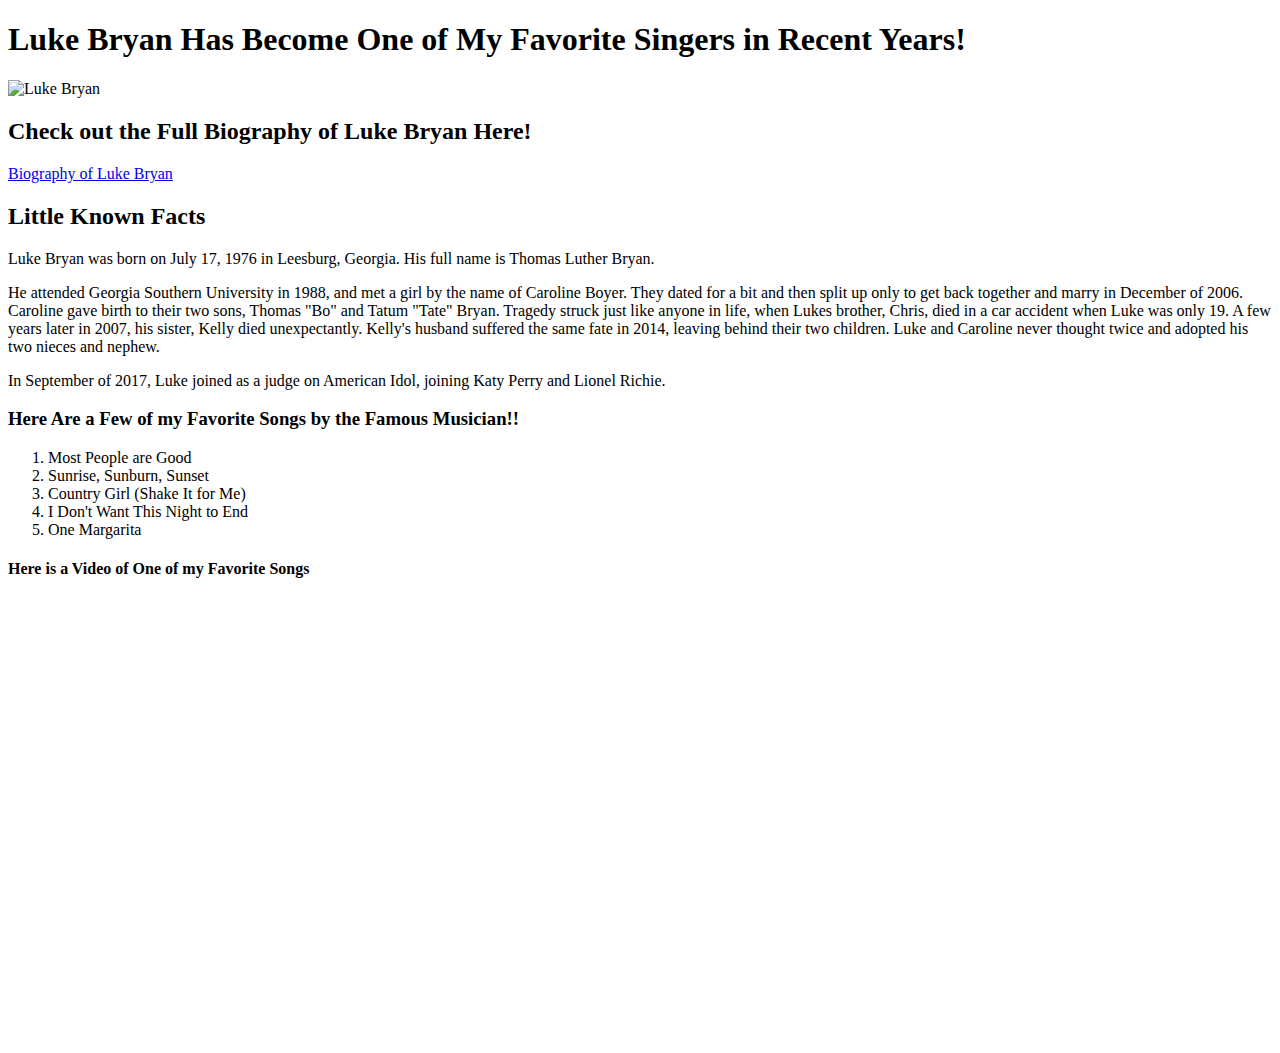
==== fanpage.html @ d4943467 "updating new web page called fanpage.html" ====
<!DOCTYPE html>
<html lang="en">
    <head>

        <title>Meet Luke Bryan, One of the most Successful Country Singers of all time!</title>
    </head>

    <body>
        <h1>Luke Bryan Has Become One of My Favorite Singers in Recent Years!</h1>

        <img 
        src="https://www.sheknows.com/wp-content/uploads/2019/11/Highest-Paid-Country-Music-Stars.jpg?w=1920" width="700" height="400"
        alt="Luke Bryan"/>

        <h2>Check out the Full Biography of Luke Bryan Here!</h2>

        <a href="https://www.biography.com/musician/luke-bryan">Biography of Luke Bryan</a>      

        <br />

        <h2>Little Known Facts</h2>

        <p>Luke Bryan was born on July 17, 1976 in Leesburg, Georgia. His full name is Thomas Luther Bryan.</p> 

        <p>He attended Georgia Southern University in 1988, and met a girl by the name of Caroline Boyer. 
            They dated for a bit and then split up only to get back together and marry in December of 2006. 
            Caroline gave birth to their two sons, Thomas "Bo" and Tatum "Tate" Bryan. Tragedy struck just like anyone in life, 
            when Lukes brother, Chris, died in a car accident when Luke was only 19. A few years later in 2007, his sister, Kelly died unexpectantly. Kelly's husband suffered the same fate in 2014, leaving 
            behind their two children. Luke and Caroline never thought twice and adopted his two nieces and nephew.</p>

            <p>In September of 2017, Luke joined as a judge on American Idol, joining Katy Perry and Lionel Richie.
            </p>
        <h3>Here Are a Few of my Favorite Songs by the Famous Musician!!</h3>

        <ol>
            <li>Most People are Good</li> 

            <li>Sunrise, Sunburn, Sunset</li>

            <li>Country Girl (Shake It for Me)</li>

            <li>I Don't Want This Night to End</li>

            <li>One Margarita</li>
        </ol>

        <h4>Here is a Video of One of my Favorite Songs</h4>
        
        <iframe width="785" height="442" src="https://www.youtube.com/embed/e6EGQFJLl04" frameborder="0" allow="accelerometer; autoplay; clipboard-write; encrypted-media; gyroscope; picture-in-picture" allowfullscreen></iframe>
  
    </body>
</html>
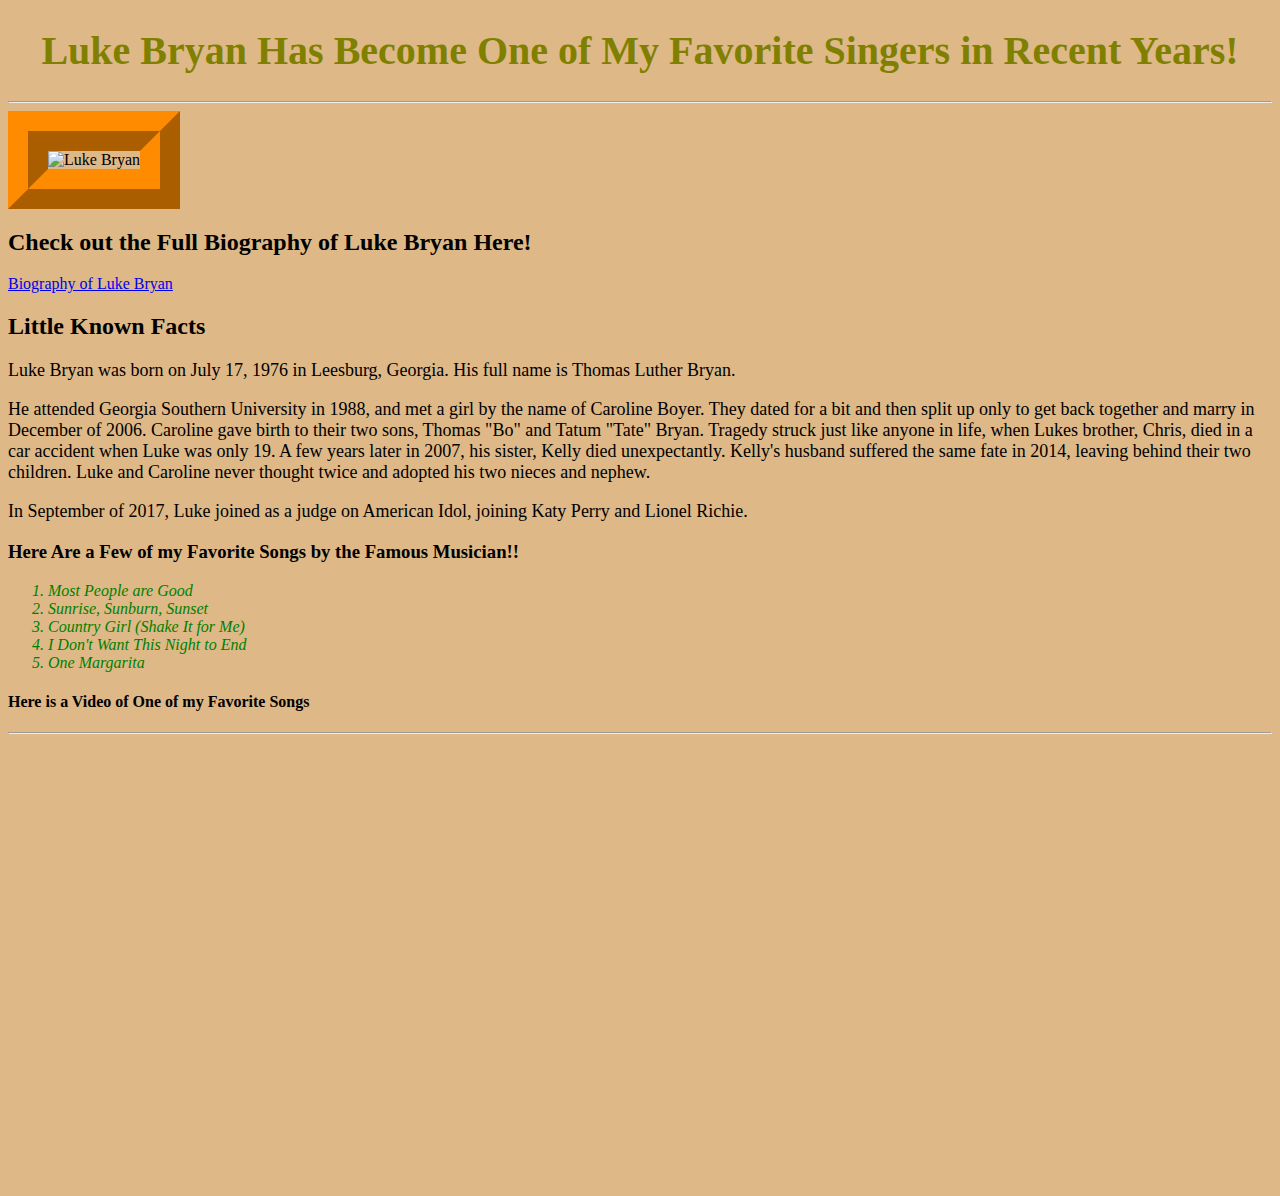
==== commit fb3f5016: "Changes to fanpage" ====
--- a/fanpage.html
+++ b/fanpage.html
@@ -3,13 +3,18 @@
     <head>
 
         <title>Meet Luke Bryan, One of the most Successful Country Singers of all time!</title>
+        <link rel="stylesheet"  href="fanpage.css">
+
     </head>
 
-    <body>
+    <body>      
+
         <h1>Luke Bryan Has Become One of My Favorite Singers in Recent Years!</h1>
 
+        <hr>
+
         <img 
-        src="https://www.sheknows.com/wp-content/uploads/2019/11/Highest-Paid-Country-Music-Stars.jpg?w=1920" width="700" height="400"
+        id="styledImage" src="https://www.sheknows.com/wp-content/uploads/2019/11/Highest-Paid-Country-Music-Stars.jpg?w=1920" width="700" height="400"
         alt="Luke Bryan"/>
 
         <h2>Check out the Full Biography of Luke Bryan Here!</h2>
@@ -20,31 +25,30 @@
 
         <h2>Little Known Facts</h2>
 
-        <p>Luke Bryan was born on July 17, 1976 in Leesburg, Georgia. His full name is Thomas Luther Bryan.</p> 
+        <p class="one">Luke Bryan was born on July 17, 1976 in Leesburg, Georgia. His full name is Thomas Luther Bryan.</p> 
 
-        <p>He attended Georgia Southern University in 1988, and met a girl by the name of Caroline Boyer. 
+        <p class="two">He attended Georgia Southern University in 1988, and met a girl by the name of Caroline Boyer. 
             They dated for a bit and then split up only to get back together and marry in December of 2006. 
             Caroline gave birth to their two sons, Thomas "Bo" and Tatum "Tate" Bryan. Tragedy struck just like anyone in life, 
             when Lukes brother, Chris, died in a car accident when Luke was only 19. A few years later in 2007, his sister, Kelly died unexpectantly. Kelly's husband suffered the same fate in 2014, leaving 
             behind their two children. Luke and Caroline never thought twice and adopted his two nieces and nephew.</p>
 
-            <p>In September of 2017, Luke joined as a judge on American Idol, joining Katy Perry and Lionel Richie.
-            </p>
+        <p class="three">In September of 2017, Luke joined as a judge on American Idol, joining Katy Perry and Lionel Richie.</p>
+
         <h3>Here Are a Few of my Favorite Songs by the Famous Musician!!</h3>
 
         <ol>
-            <li>Most People are Good</li> 
-
-            <li>Sunrise, Sunburn, Sunset</li>
-
-            <li>Country Girl (Shake It for Me)</li>
-
-            <li>I Don't Want This Night to End</li>
-
-            <li>One Margarita</li>
+            <li class="styledFont">Most People are Good</li> 
+            <li class="styledFont">Sunrise, Sunburn, Sunset</li>
+            <li class="styledFont">Country Girl (Shake It for Me)</li>
+            <li class="styledFont">I Don't Want This Night to End</li>
+            <li class="styledFont">One Margarita</li>
         </ol>
 
+        
         <h4>Here is a Video of One of my Favorite Songs</h4>
+
+        <hr>
         
         <iframe width="785" height="442" src="https://www.youtube.com/embed/e6EGQFJLl04" frameborder="0" allow="accelerometer; autoplay; clipboard-write; encrypted-media; gyroscope; picture-in-picture" allowfullscreen></iframe>
   
--- a/fanpage.css
+++ b/fanpage.css
@@ -0,0 +1,32 @@
+h1 {
+    text-align: center;
+    color: olive;
+    font-size: 40px;
+}
+
+.styledFont{
+    color: green;
+    font-style: italic;
+}
+
+#styledImage {
+    border-style: ridge;
+    border-color: darkorange;
+    border-width: 40px;
+}
+
+body {background-color: burlywood;
+}
+
+.one {
+    font-size: 18px;
+}
+
+.two {
+    font-size: 18px;
+}
+
+.three {
+    font-size: 18px;
+}
+
